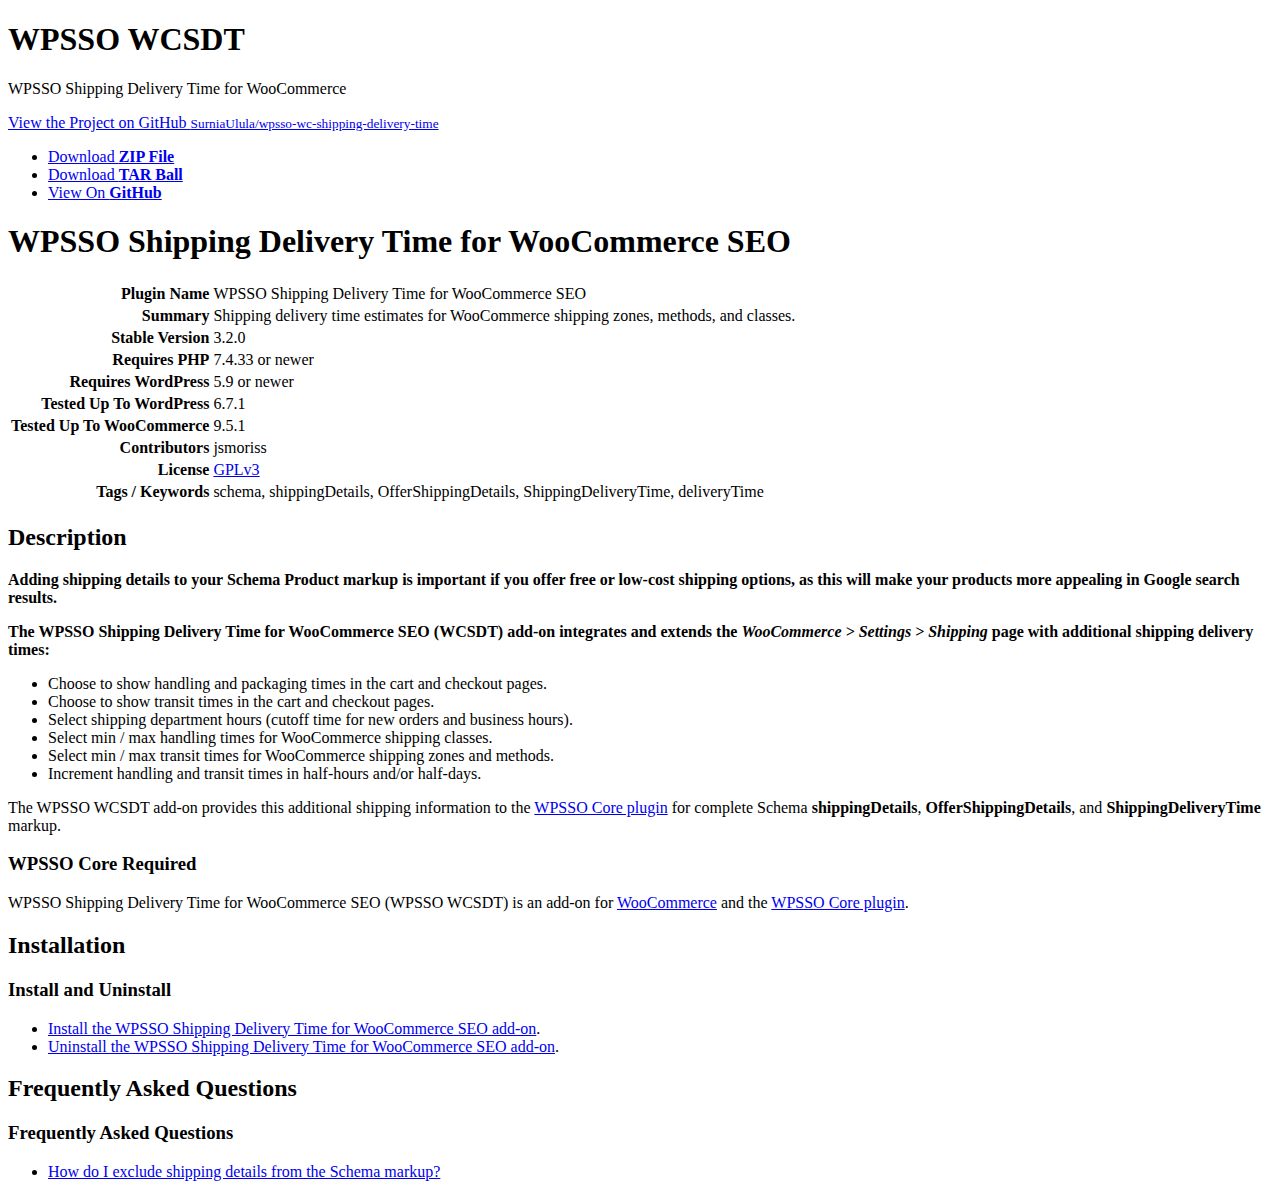
==== index.html @ 46203e0c "documentation and assets update" ====
<!doctype html>
<html>
  <head>
    <meta charset="utf-8">
    <meta http-equiv="X-UA-Compatible" content="chrome=1">
    <title>WPSSO WCSDT by SurniaUlula</title>

    <link rel="stylesheet" href="stylesheets/styles.css">
    <link rel="stylesheet" href="stylesheets/github-light.css">
    <meta name="viewport" content="width=device-width">
    <!--[if lt IE 9]>
    <script src="//html5shiv.googlecode.com/svn/trunk/html5.js"></script>
    <![endif]-->
  </head>
  <body>
    <div class="wrapper">
      <header>
        <h1>WPSSO WCSDT</h1>
        <p>WPSSO Shipping Delivery Time for WooCommerce</p>
        <p class="view"><a href="https://github.com/SurniaUlula/wpsso-wc-shipping-delivery-time">View the Project on GitHub <small>SurniaUlula/wpsso-wc-shipping-delivery-time</small></a></p>
        <ul>
          <li><a href="https://github.com/SurniaUlula/wpsso-wc-shipping-delivery-time/zipball/master">Download <strong>ZIP File</strong></a></li>
          <li><a href="https://github.com/SurniaUlula/wpsso-wc-shipping-delivery-time/tarball/master">Download <strong>TAR Ball</strong></a></li>
          <li><a href="https://github.com/SurniaUlula/wpsso-wc-shipping-delivery-time">View On <strong>GitHub</strong></a></li>
        </ul>
      </header>
      <section>
<h1>WPSSO Shipping Delivery Time for WooCommerce SEO</h1>

<table>
<tr><th align="right" valign="top" nowrap>Plugin Name</th><td>WPSSO Shipping Delivery Time for WooCommerce SEO</td></tr>
<tr><th align="right" valign="top" nowrap>Summary</th><td>Shipping delivery time estimates for WooCommerce shipping zones, methods, and classes.</td></tr>
<tr><th align="right" valign="top" nowrap>Stable Version</th><td>3.2.0</td></tr>
<tr><th align="right" valign="top" nowrap>Requires PHP</th><td>7.4.33 or newer</td></tr>
<tr><th align="right" valign="top" nowrap>Requires WordPress</th><td>5.9 or newer</td></tr>
<tr><th align="right" valign="top" nowrap>Tested Up To WordPress</th><td>6.7.1</td></tr>
<tr><th align="right" valign="top" nowrap>Tested Up To WooCommerce</th><td>9.5.1</td></tr>
<tr><th align="right" valign="top" nowrap>Contributors</th><td>jsmoriss</td></tr>
<tr><th align="right" valign="top" nowrap>License</th><td><a href="https://www.gnu.org/licenses/gpl.txt">GPLv3</a></td></tr>
<tr><th align="right" valign="top" nowrap>Tags / Keywords</th><td>schema, shippingDetails, OfferShippingDetails, ShippingDeliveryTime, deliveryTime</td></tr>
</table>

<h2>Description</h2>

<!-- about -->

<p><strong>Adding shipping details to your Schema Product markup is important if you offer free or low-cost shipping options, as this will make your products more appealing in Google search results.</strong></p>

<p><strong>The WPSSO Shipping Delivery Time for WooCommerce SEO (WCSDT) add-on integrates and extends the <em>WooCommerce &gt; Settings &gt; Shipping</em> page with additional shipping delivery times:</strong></p>

<ul>
<li>Choose to show handling and packaging times in the cart and checkout pages.</li>
<li>Choose to show transit times in the cart and checkout pages.</li>
<li>Select shipping department hours (cutoff time for new orders and business hours).</li>
<li>Select min / max handling times for WooCommerce shipping classes.</li>
<li>Select min / max transit times for WooCommerce shipping zones and methods.</li>
<li>Increment handling and transit times in half-hours and/or half-days.</li>
</ul>

<p>The WPSSO WCSDT add-on provides this additional shipping information to the <a href="https://wordpress.org/plugins/wpsso/">WPSSO Core plugin</a> for complete Schema <strong>shippingDetails</strong>, <strong>OfferShippingDetails</strong>, and <strong>ShippingDeliveryTime</strong> markup.</p>

<!-- /about -->

<h3>WPSSO Core Required</h3>

<p>WPSSO Shipping Delivery Time for WooCommerce SEO (WPSSO WCSDT) is an add-on for <a href="https://wordpress.org/plugins/woocommerce/">WooCommerce</a> and the <a href="https://wordpress.org/plugins/wpsso/">WPSSO Core plugin</a>.</p>

<h2>Installation</h2>

<h3 class="top">Install and Uninstall</h3>

<ul>
<li><a href="https://wpsso.com/docs/plugins/wpsso-wc-shipping-delivery-time/installation/install-the-plugin/">Install the WPSSO Shipping Delivery Time for WooCommerce SEO add-on</a>.</li>
<li><a href="https://wpsso.com/docs/plugins/wpsso-wc-shipping-delivery-time/installation/uninstall-the-plugin/">Uninstall the WPSSO Shipping Delivery Time for WooCommerce SEO add-on</a>.</li>
</ul>

<h2>Frequently Asked Questions</h2>

<h3 class="top">Frequently Asked Questions</h3>

<ul>
<li><a href="https://wpsso.com/docs/plugins/wpsso-wc-shipping-delivery-time/faqs/how-do-i-exclude-offer-shipping-details-from-the-markup/">How do I exclude shipping details from the Schema markup?</a></li>
</ul>

      </section>
    </div>
    <script src="javascripts/scale.fix.js"></script>
  </body>
</html>
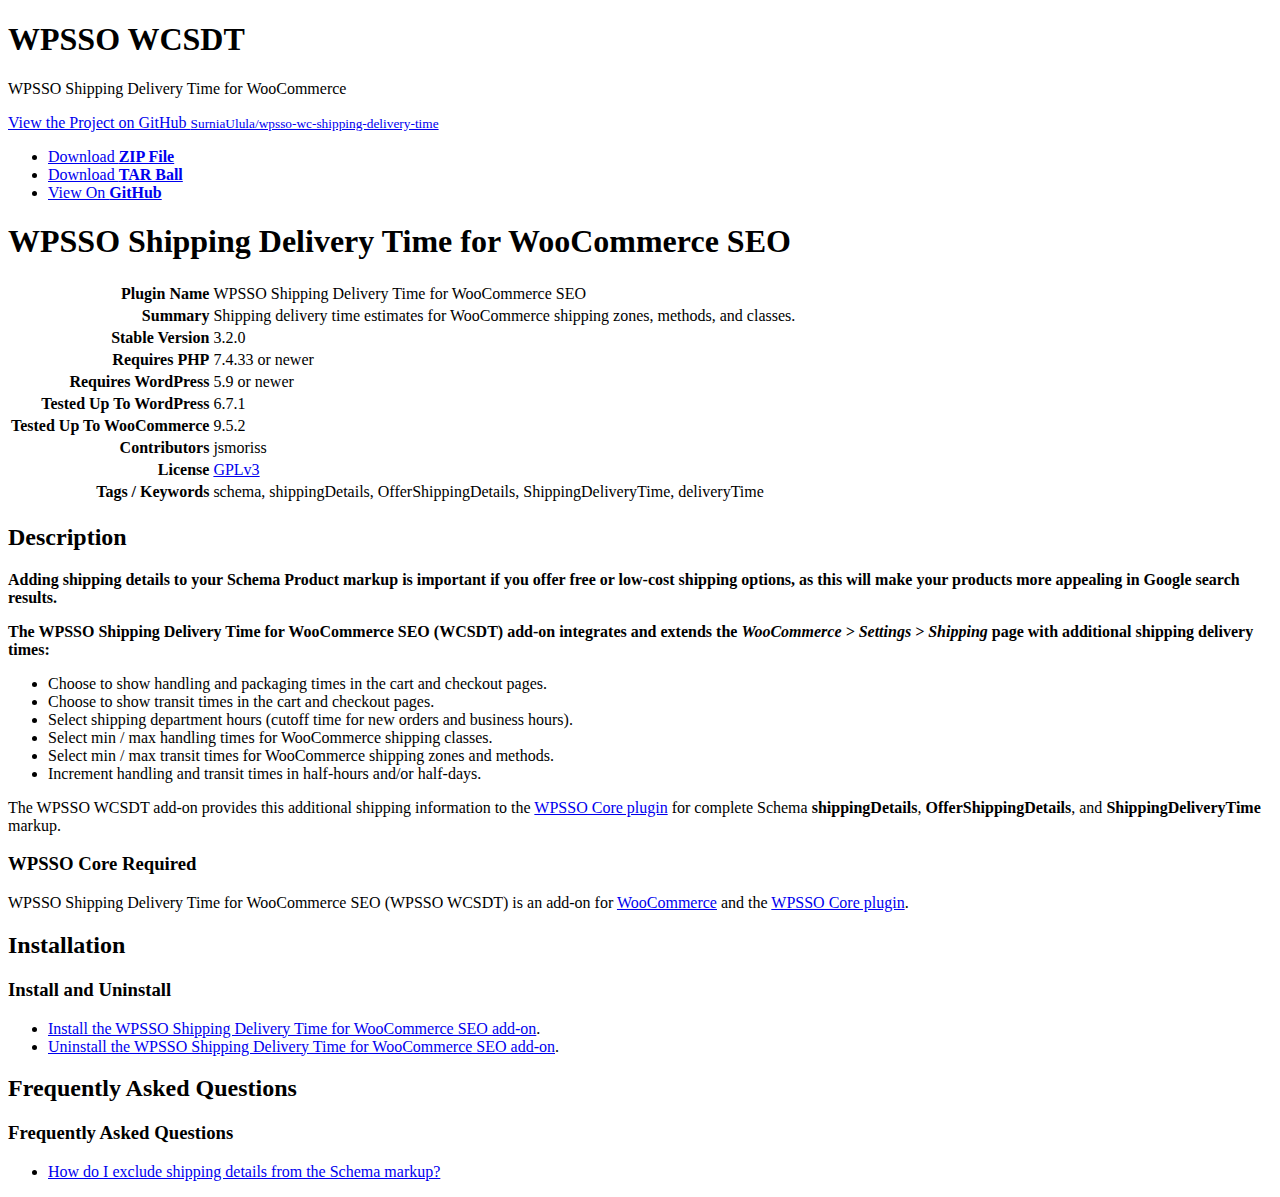
==== commit a5558add: "documentation and assets update" ====
--- a/index.html
+++ b/index.html
@@ -34,7 +34,7 @@
 <tr><th align="right" valign="top" nowrap>Requires PHP</th><td>7.4.33 or newer</td></tr>
 <tr><th align="right" valign="top" nowrap>Requires WordPress</th><td>5.9 or newer</td></tr>
 <tr><th align="right" valign="top" nowrap>Tested Up To WordPress</th><td>6.7.1</td></tr>
-<tr><th align="right" valign="top" nowrap>Tested Up To WooCommerce</th><td>9.5.1</td></tr>
+<tr><th align="right" valign="top" nowrap>Tested Up To WooCommerce</th><td>9.5.2</td></tr>
 <tr><th align="right" valign="top" nowrap>Contributors</th><td>jsmoriss</td></tr>
 <tr><th align="right" valign="top" nowrap>License</th><td><a href="https://www.gnu.org/licenses/gpl.txt">GPLv3</a></td></tr>
 <tr><th align="right" valign="top" nowrap>Tags / Keywords</th><td>schema, shippingDetails, OfferShippingDetails, ShippingDeliveryTime, deliveryTime</td></tr>
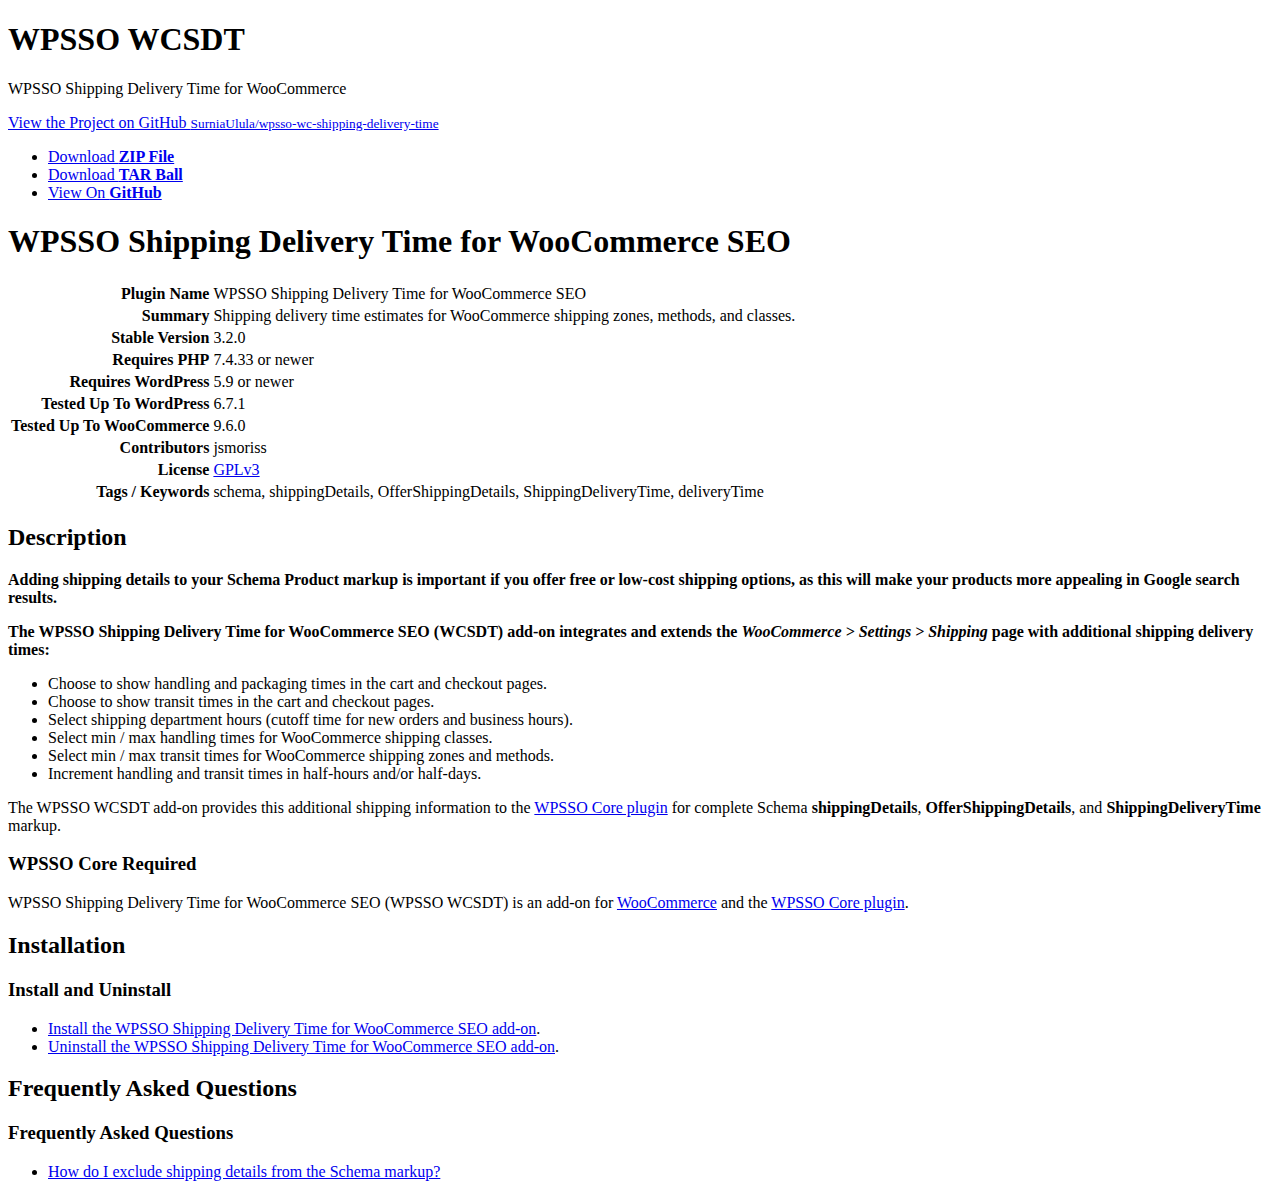
==== commit fb01b96c: "documentation and assets update" ====
--- a/index.html
+++ b/index.html
@@ -34,7 +34,7 @@
 <tr><th align="right" valign="top" nowrap>Requires PHP</th><td>7.4.33 or newer</td></tr>
 <tr><th align="right" valign="top" nowrap>Requires WordPress</th><td>5.9 or newer</td></tr>
 <tr><th align="right" valign="top" nowrap>Tested Up To WordPress</th><td>6.7.1</td></tr>
-<tr><th align="right" valign="top" nowrap>Tested Up To WooCommerce</th><td>9.5.2</td></tr>
+<tr><th align="right" valign="top" nowrap>Tested Up To WooCommerce</th><td>9.6.0</td></tr>
 <tr><th align="right" valign="top" nowrap>Contributors</th><td>jsmoriss</td></tr>
 <tr><th align="right" valign="top" nowrap>License</th><td><a href="https://www.gnu.org/licenses/gpl.txt">GPLv3</a></td></tr>
 <tr><th align="right" valign="top" nowrap>Tags / Keywords</th><td>schema, shippingDetails, OfferShippingDetails, ShippingDeliveryTime, deliveryTime</td></tr>
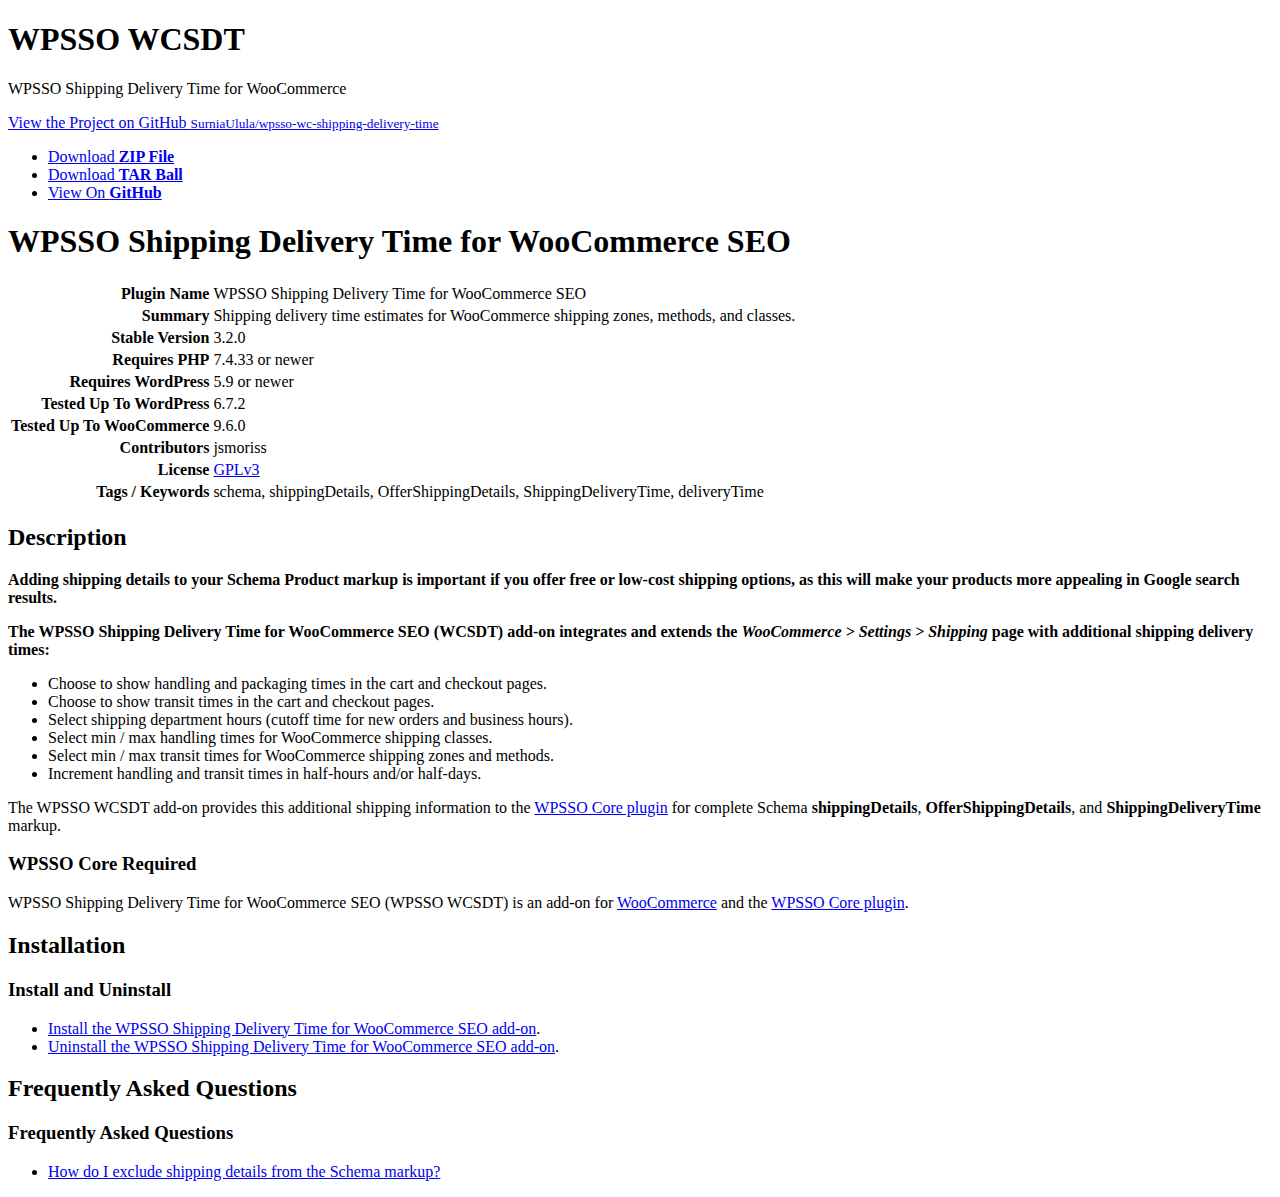
==== commit 03d60f8f: "documentation and assets update" ====
--- a/index.html
+++ b/index.html
@@ -33,7 +33,7 @@
 <tr><th align="right" valign="top" nowrap>Stable Version</th><td>3.2.0</td></tr>
 <tr><th align="right" valign="top" nowrap>Requires PHP</th><td>7.4.33 or newer</td></tr>
 <tr><th align="right" valign="top" nowrap>Requires WordPress</th><td>5.9 or newer</td></tr>
-<tr><th align="right" valign="top" nowrap>Tested Up To WordPress</th><td>6.7.1</td></tr>
+<tr><th align="right" valign="top" nowrap>Tested Up To WordPress</th><td>6.7.2</td></tr>
 <tr><th align="right" valign="top" nowrap>Tested Up To WooCommerce</th><td>9.6.0</td></tr>
 <tr><th align="right" valign="top" nowrap>Contributors</th><td>jsmoriss</td></tr>
 <tr><th align="right" valign="top" nowrap>License</th><td><a href="https://www.gnu.org/licenses/gpl.txt">GPLv3</a></td></tr>
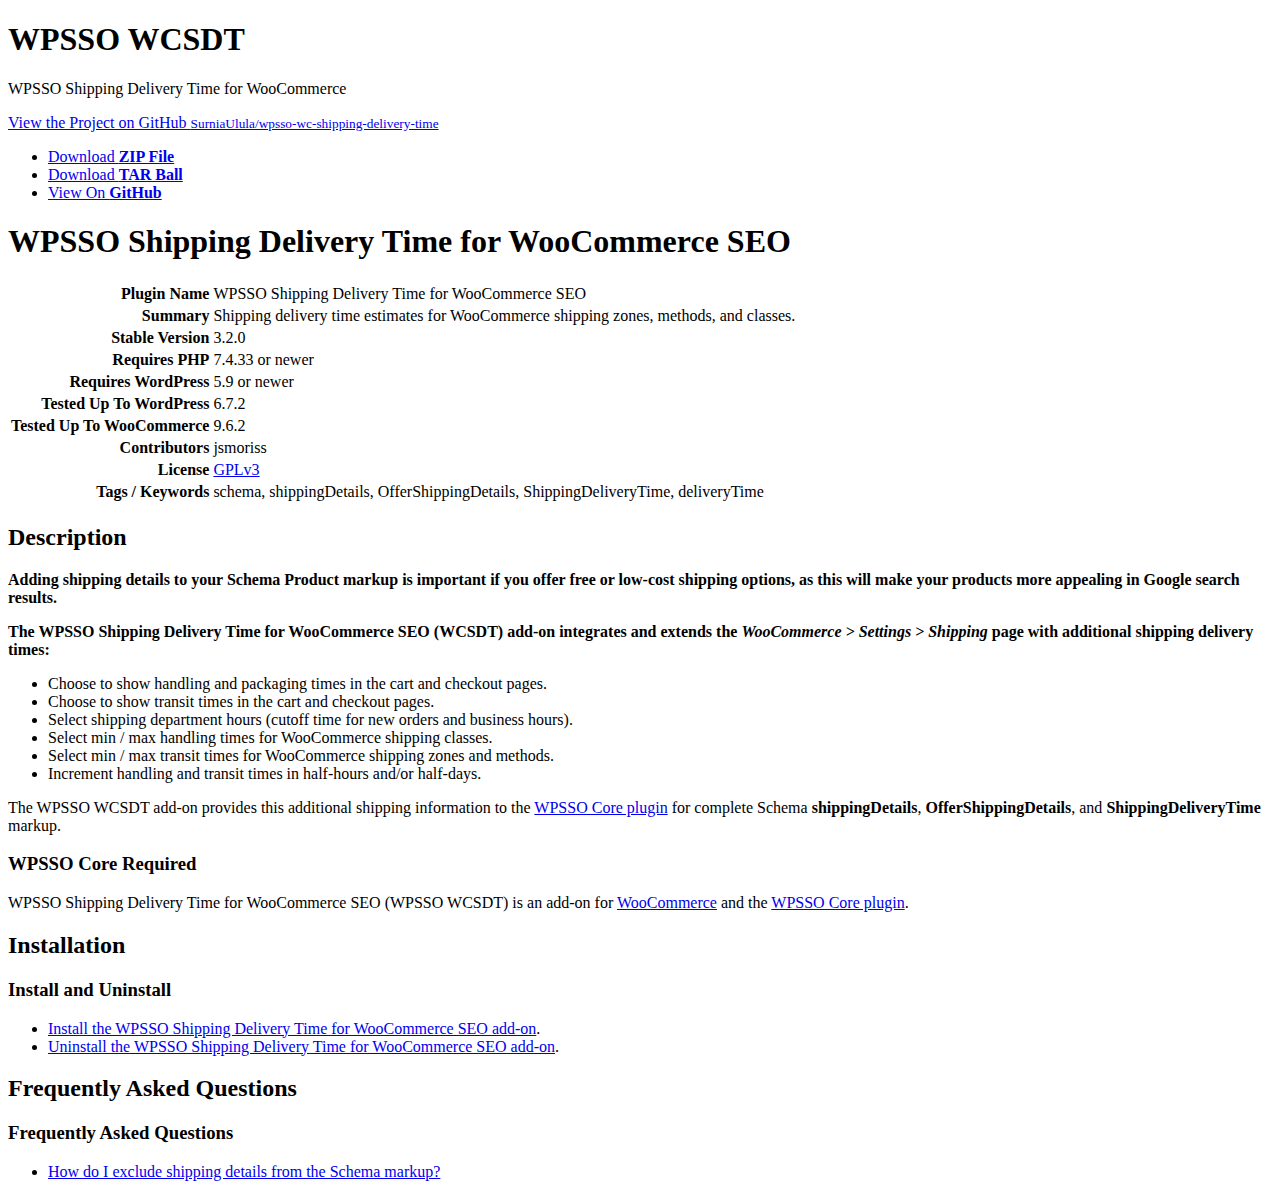
==== commit e519c4d6: "documentation and assets update" ====
--- a/index.html
+++ b/index.html
@@ -34,7 +34,7 @@
 <tr><th align="right" valign="top" nowrap>Requires PHP</th><td>7.4.33 or newer</td></tr>
 <tr><th align="right" valign="top" nowrap>Requires WordPress</th><td>5.9 or newer</td></tr>
 <tr><th align="right" valign="top" nowrap>Tested Up To WordPress</th><td>6.7.2</td></tr>
-<tr><th align="right" valign="top" nowrap>Tested Up To WooCommerce</th><td>9.6.0</td></tr>
+<tr><th align="right" valign="top" nowrap>Tested Up To WooCommerce</th><td>9.6.2</td></tr>
 <tr><th align="right" valign="top" nowrap>Contributors</th><td>jsmoriss</td></tr>
 <tr><th align="right" valign="top" nowrap>License</th><td><a href="https://www.gnu.org/licenses/gpl.txt">GPLv3</a></td></tr>
 <tr><th align="right" valign="top" nowrap>Tags / Keywords</th><td>schema, shippingDetails, OfferShippingDetails, ShippingDeliveryTime, deliveryTime</td></tr>
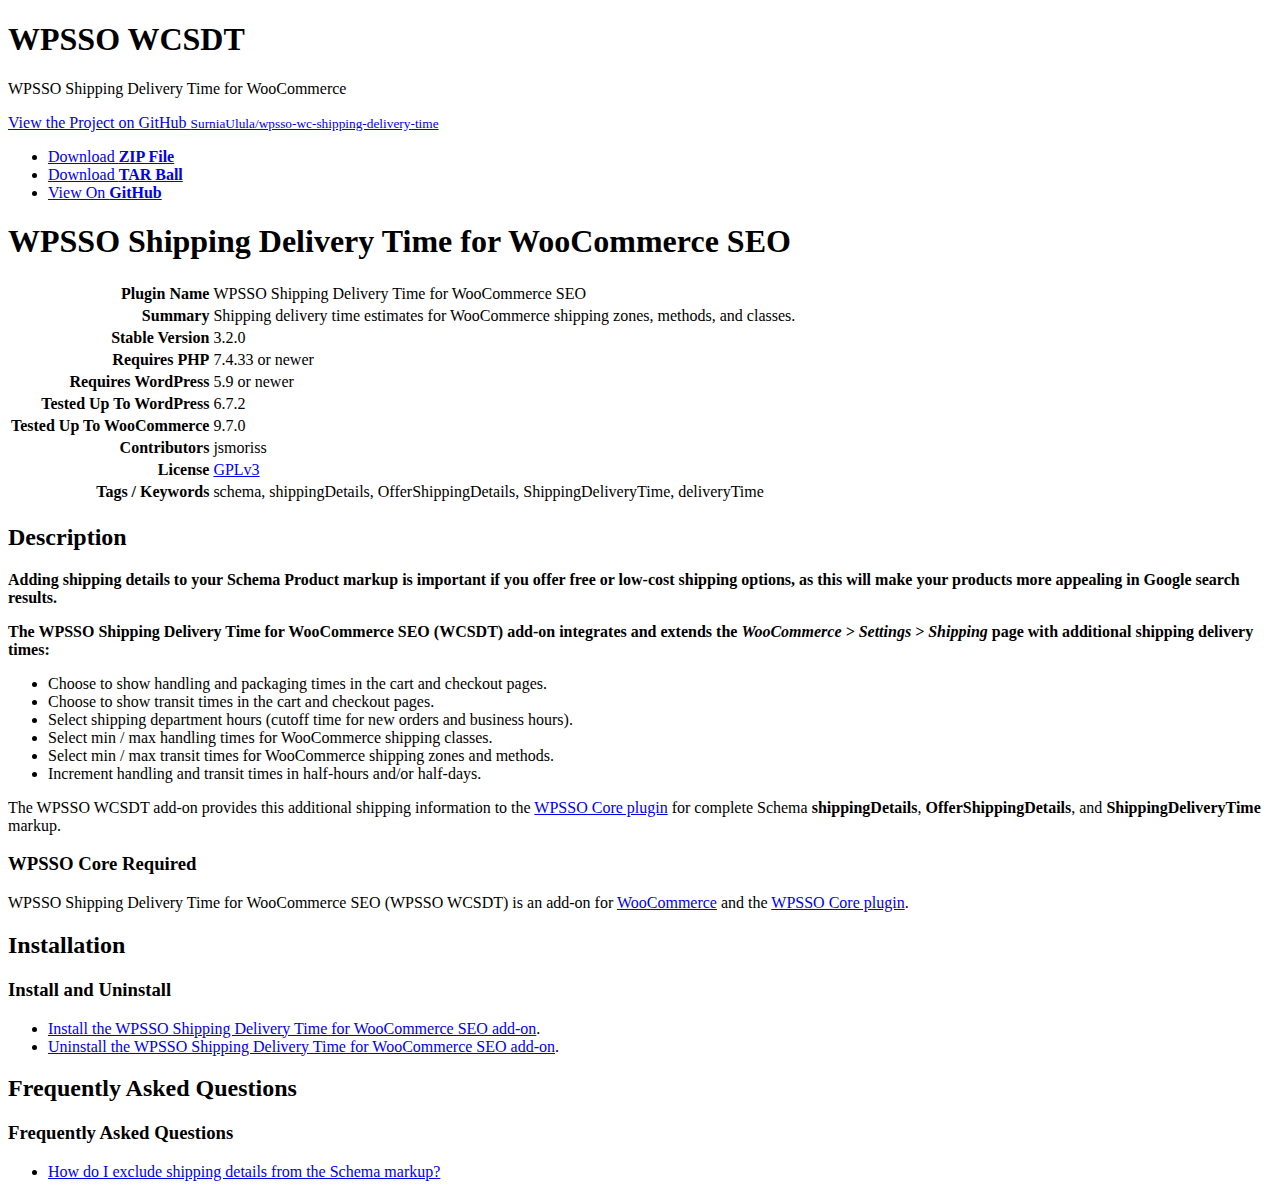
==== commit f4b61885: "documentation and assets update" ====
--- a/index.html
+++ b/index.html
@@ -34,7 +34,7 @@
 <tr><th align="right" valign="top" nowrap>Requires PHP</th><td>7.4.33 or newer</td></tr>
 <tr><th align="right" valign="top" nowrap>Requires WordPress</th><td>5.9 or newer</td></tr>
 <tr><th align="right" valign="top" nowrap>Tested Up To WordPress</th><td>6.7.2</td></tr>
-<tr><th align="right" valign="top" nowrap>Tested Up To WooCommerce</th><td>9.6.2</td></tr>
+<tr><th align="right" valign="top" nowrap>Tested Up To WooCommerce</th><td>9.7.0</td></tr>
 <tr><th align="right" valign="top" nowrap>Contributors</th><td>jsmoriss</td></tr>
 <tr><th align="right" valign="top" nowrap>License</th><td><a href="https://www.gnu.org/licenses/gpl.txt">GPLv3</a></td></tr>
 <tr><th align="right" valign="top" nowrap>Tags / Keywords</th><td>schema, shippingDetails, OfferShippingDetails, ShippingDeliveryTime, deliveryTime</td></tr>
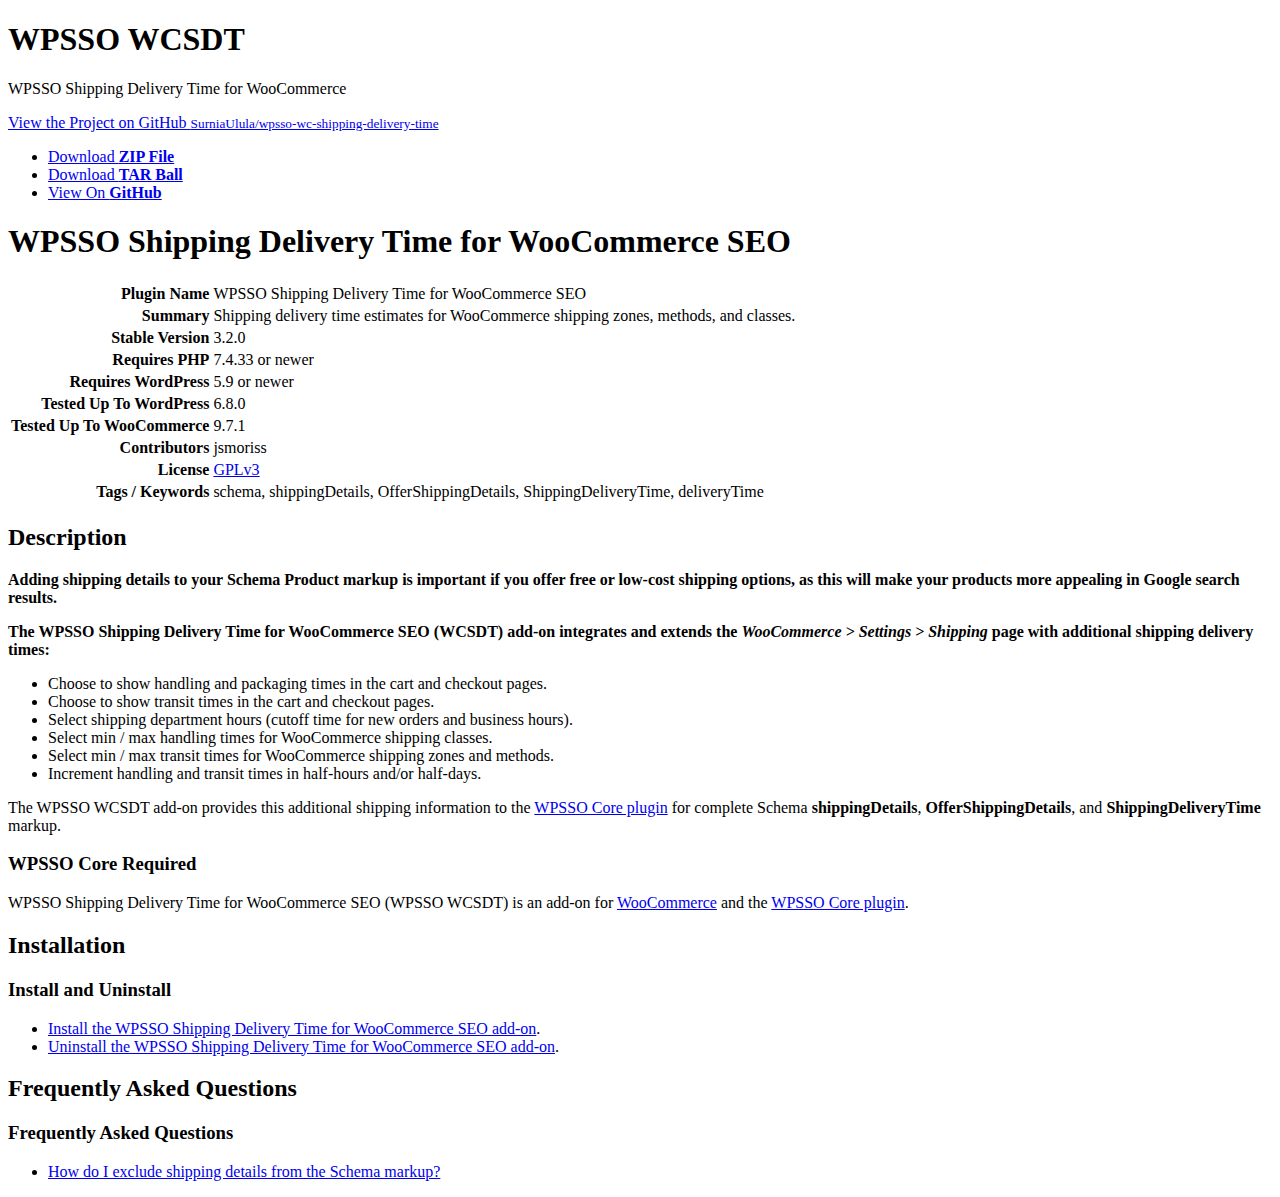
==== commit c2cad04e: "documentation and assets update" ====
--- a/index.html
+++ b/index.html
@@ -33,8 +33,8 @@
 <tr><th align="right" valign="top" nowrap>Stable Version</th><td>3.2.0</td></tr>
 <tr><th align="right" valign="top" nowrap>Requires PHP</th><td>7.4.33 or newer</td></tr>
 <tr><th align="right" valign="top" nowrap>Requires WordPress</th><td>5.9 or newer</td></tr>
-<tr><th align="right" valign="top" nowrap>Tested Up To WordPress</th><td>6.7.2</td></tr>
-<tr><th align="right" valign="top" nowrap>Tested Up To WooCommerce</th><td>9.7.0</td></tr>
+<tr><th align="right" valign="top" nowrap>Tested Up To WordPress</th><td>6.8.0</td></tr>
+<tr><th align="right" valign="top" nowrap>Tested Up To WooCommerce</th><td>9.7.1</td></tr>
 <tr><th align="right" valign="top" nowrap>Contributors</th><td>jsmoriss</td></tr>
 <tr><th align="right" valign="top" nowrap>License</th><td><a href="https://www.gnu.org/licenses/gpl.txt">GPLv3</a></td></tr>
 <tr><th align="right" valign="top" nowrap>Tags / Keywords</th><td>schema, shippingDetails, OfferShippingDetails, ShippingDeliveryTime, deliveryTime</td></tr>
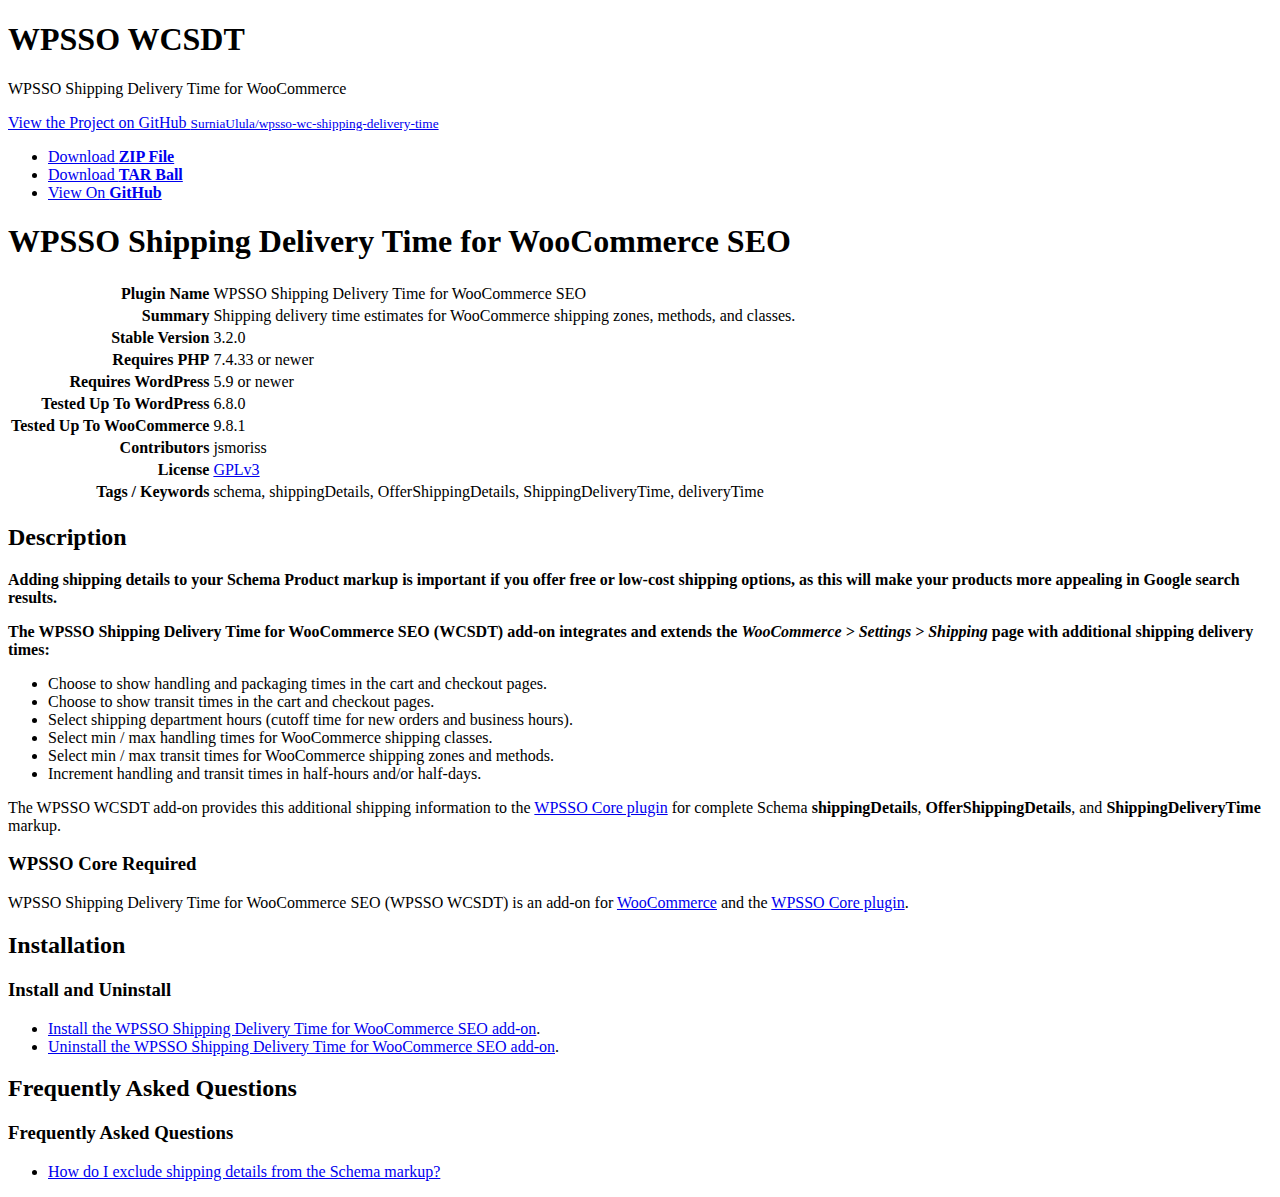
==== commit 8e2f6cdc: "documentation and assets update" ====
--- a/index.html
+++ b/index.html
@@ -34,7 +34,7 @@
 <tr><th align="right" valign="top" nowrap>Requires PHP</th><td>7.4.33 or newer</td></tr>
 <tr><th align="right" valign="top" nowrap>Requires WordPress</th><td>5.9 or newer</td></tr>
 <tr><th align="right" valign="top" nowrap>Tested Up To WordPress</th><td>6.8.0</td></tr>
-<tr><th align="right" valign="top" nowrap>Tested Up To WooCommerce</th><td>9.7.1</td></tr>
+<tr><th align="right" valign="top" nowrap>Tested Up To WooCommerce</th><td>9.8.1</td></tr>
 <tr><th align="right" valign="top" nowrap>Contributors</th><td>jsmoriss</td></tr>
 <tr><th align="right" valign="top" nowrap>License</th><td><a href="https://www.gnu.org/licenses/gpl.txt">GPLv3</a></td></tr>
 <tr><th align="right" valign="top" nowrap>Tags / Keywords</th><td>schema, shippingDetails, OfferShippingDetails, ShippingDeliveryTime, deliveryTime</td></tr>
